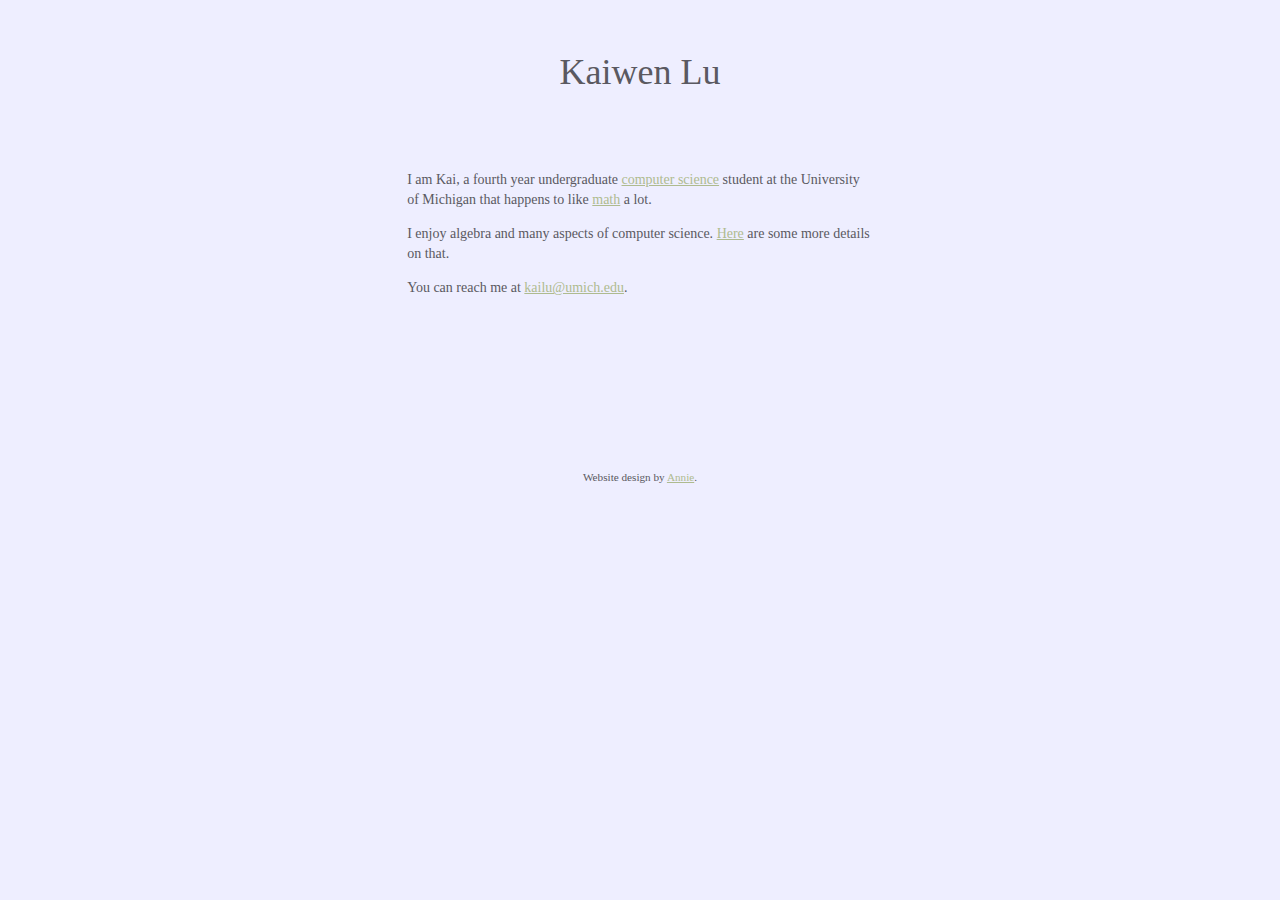
==== index.html @ f0dbbe15 "1.0" ====
<!DOCTYPE html>
<html lang="en">
<link href="styles.css" rel="stylesheet">
<body style="background-color: #eeeeff;">
<head>
<title>Kai's Homepage</title>
<meta charset="utf-8">
<meta name="viewport" content="width=device-width, initial-scale=1">
</head>
<body>

<div class="header">
  <h1>Kaiwen Lu</h1>
</div>

<div class="row">
  <div class="column side">

  </div>
  <div class="column middle">
  	<p>I am Kai, a fourth year undergraduate <a href="https://cse.engin.umich.edu/" style="color:#aebb8f">computer science</a> student at the University of Michigan that happens to like <a href="https://lsa.umich.edu/math/" style="color:#aebb8f">math</a> a lot. 
  	</p>
  	<p> I enjoy algebra and many aspects of computer science. <a href="interests.html" style="color:#aebb8f">Here</a> are some more details on that.
  	</p>  	
	<p> You can reach me at <a href="mailto:kailu@umich.edu" style="color:#aebb8f">kailu@umich.edu</a>.
  	</p>

  </div>
  <div class="column side">
  	
  </div>
</div>

<div class="footer">
  <p style="font-size: 70%;">Website design by <a href="https://wanqiaox.github.io/" style="color:#aebb8f">Annie</a>.</p>
</div>

</body>
</html>
---- styles.css ----
* {
  box-sizing: border-box;
}

body {
  font-family: Montserrat;
}

h1 { 
	font-family: "Montserrat"; 
	font-size: 36px; 
	font-style: thin; 
	font-variant: thin; 
	font-weight: 400; 
	line-height: 40px;
	color: #5a5961;
	} 

h3 { 
	font-family: "Montserrat"; 
	font-size: 14px; 
	font-style: thin; 
	font-variant: thin;
	font-weight: 450; 
	line-height: 15.4px; 
	color: #5a5961;
	} 

p { 
	font-family: "Montserrat"; 
	font-size: 14px; 
	font-style: thin; 
	font-variant: thin; 
	font-weight: 400; 
	line-height: 20px; 
	color: #5a5961;
	} 

blockquote { 
	font-family: "Montserrat"; 
	font-size: 12px; 
	font-style: thin; 
	font-variant: thin;
	font-weight: 400; 
	line-height: 25px; 
	} 

pre { 
	font-family: "Montserrat"; 
	font-size: 12px; 
	font-style: thin; 
	font-variant: thin; 
	font-weight: 400; 
	line-height: 18.5714px; 
}

/* Style the header */
.header {
  background-color: #eeeeff;
  padding: 20px;
  text-align: center;
  font-size: 35px;
}

/* Create three unequal columns that floats next to each other */
.column {
  float: left;
  padding: 20px;
  height: 300px; /* Should be removed. Only for demonstration */
}

/* Left and right column */
.column.side {
  width: 30%;
}

/* Middle column */
.column.middle {
  width: 40%;
}

/* Clear floats after the columns */
.row:after {
  content: "";
  display: table;
  clear: both;
}

/* Style the footer */
.footer {
  background-color: #eeeeff;
  padding: 20px;
  text-align: center;
}

/* Responsive layout - makes the three columns stack on top of each other instead of next to each other */
@media (max-width: 600px) {
  .column {
    width: 100%;
  }
}
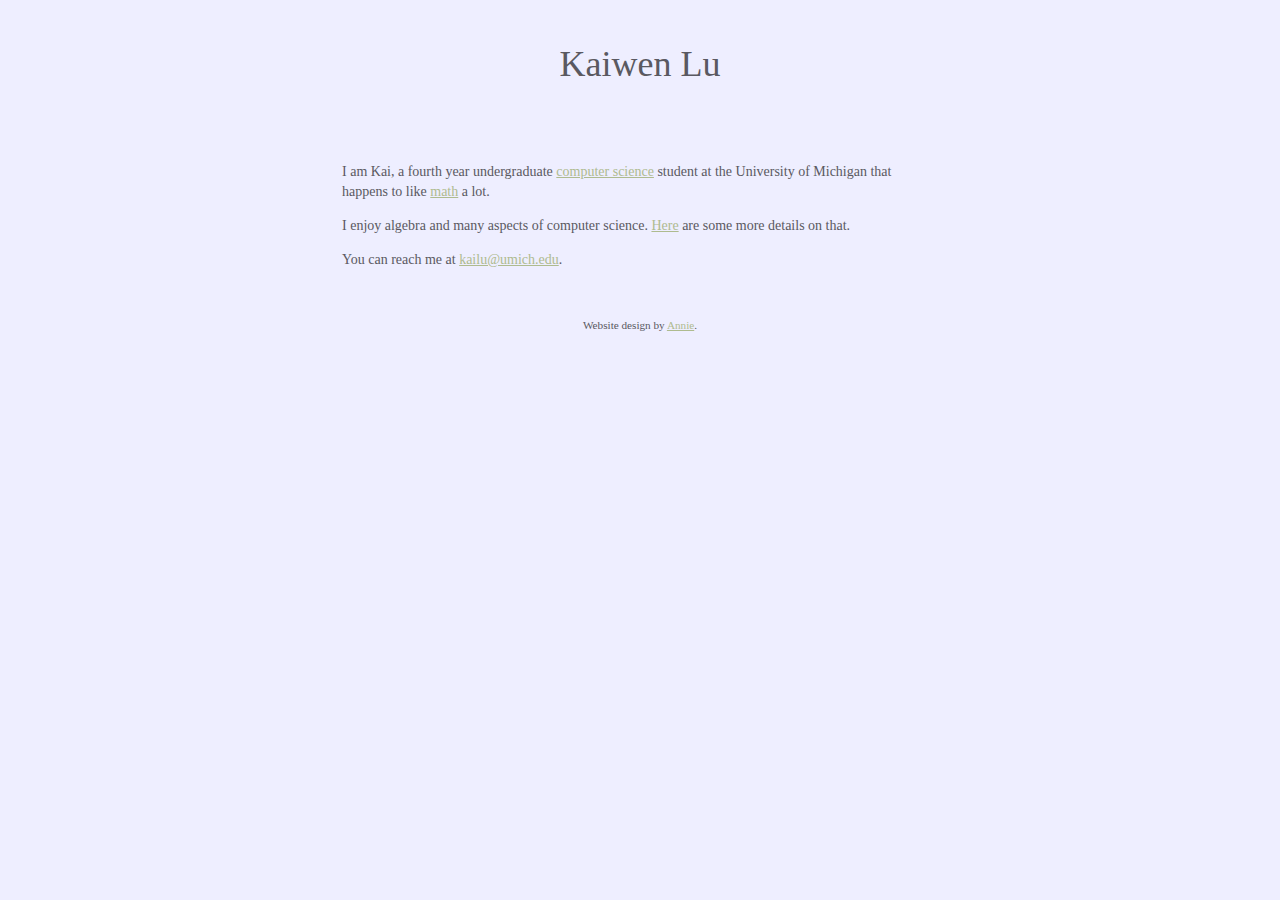
==== commit 660e0123: "1.1" ====
--- a/index.html
+++ b/index.html
@@ -1,7 +1,110 @@
 <!DOCTYPE html>
 <html lang="en">
-<link href="styles.css" rel="stylesheet">
 <body style="background-color: #eeeeff;">
+<style>
+* {
+  box-sizing: border-box;
+}
+
+body {
+  margin: 0;
+  font-family: Montserrat;
+}
+
+article-title {
+  font-family: "Montserrat"; 
+  font-size: 36px; 
+  font-style: thin; 
+  font-variant: thin; 
+  font-weight: 400; 
+  line-height: 40px;
+}
+
+h1 { 
+  font-family: "Montserrat"; 
+  font-size: 36px; 
+  font-style: thin; 
+  font-variant: thin; 
+  font-weight: 400; 
+  line-height: 40px;
+  color: #5a5961;
+  } 
+
+h2 { 
+  font-family: "Montserrat"; 
+  font-size: 14px; 
+  font-style: thin; 
+  font-variant: thin;
+  font-weight: 450; 
+  line-height: 15.4px; 
+  color: #5a5961;
+  } 
+
+h3 { 
+  font-family: "Montserrat"; 
+  font-size: 14px; 
+  font-style: thin; 
+  font-variant: thin;
+  font-weight: 450; 
+  line-height: 15.4px; 
+  color: #5a5961;
+  } 
+
+p { 
+  font-family: "Montserrat"; 
+  font-size: 14px; 
+  font-style: thin; 
+  font-variant: thin; 
+  font-weight: 400; 
+  line-height: 20px; 
+  color: #5a5961;
+  } 
+
+/* Style the header */
+.header {
+  padding: 20px;
+  text-align: center;
+  font-size: 35px;
+}
+
+.row {
+  display: -ms-flexbox; /* IE10 */
+  display: flex;
+  -ms-flex-wrap: wrap; /* IE10 */
+  flex-wrap: wrap;
+  padding: 0 4px;
+}
+
+/* Create three unequal columns that floats next to each other */
+.column {
+  float: left;
+  padding: 20px;
+  /*height: 3000px; /* Should be removed. Only for demonstration */
+}
+
+/* Left and right column */
+.column.side {
+  width: 25%;
+}
+
+/* Middle column */
+.column.middle {
+  width: 50%;
+}
+
+/* Clear floats after the columns */
+.row:after {
+  content: "";
+  display: table;
+  clear: both;
+}
+
+/* Style the footer */
+.footer {
+  padding: 20px;
+  text-align: center;
+}
+</style>
 <head>
 <title>Kai's Homepage</title>
 <meta charset="utf-8">
@@ -25,15 +128,15 @@
 	<p> You can reach me at <a href="mailto:kailu@umich.edu" style="color:#aebb8f">kailu@umich.edu</a>.
   	</p>
 
+<div class="footer">
+  <p style="font-size: 70%;">Website design by <a href="https://wanqiaox.github.io/" style="color:#aebb8f">Annie</a>.</p>
+</div>
+
   </div>
   <div class="column side">
   	
   </div>
 </div>
 
-<div class="footer">
-  <p style="font-size: 70%;">Website design by <a href="https://wanqiaox.github.io/" style="color:#aebb8f">Annie</a>.</p>
-</div>
-
 </body>
 </html>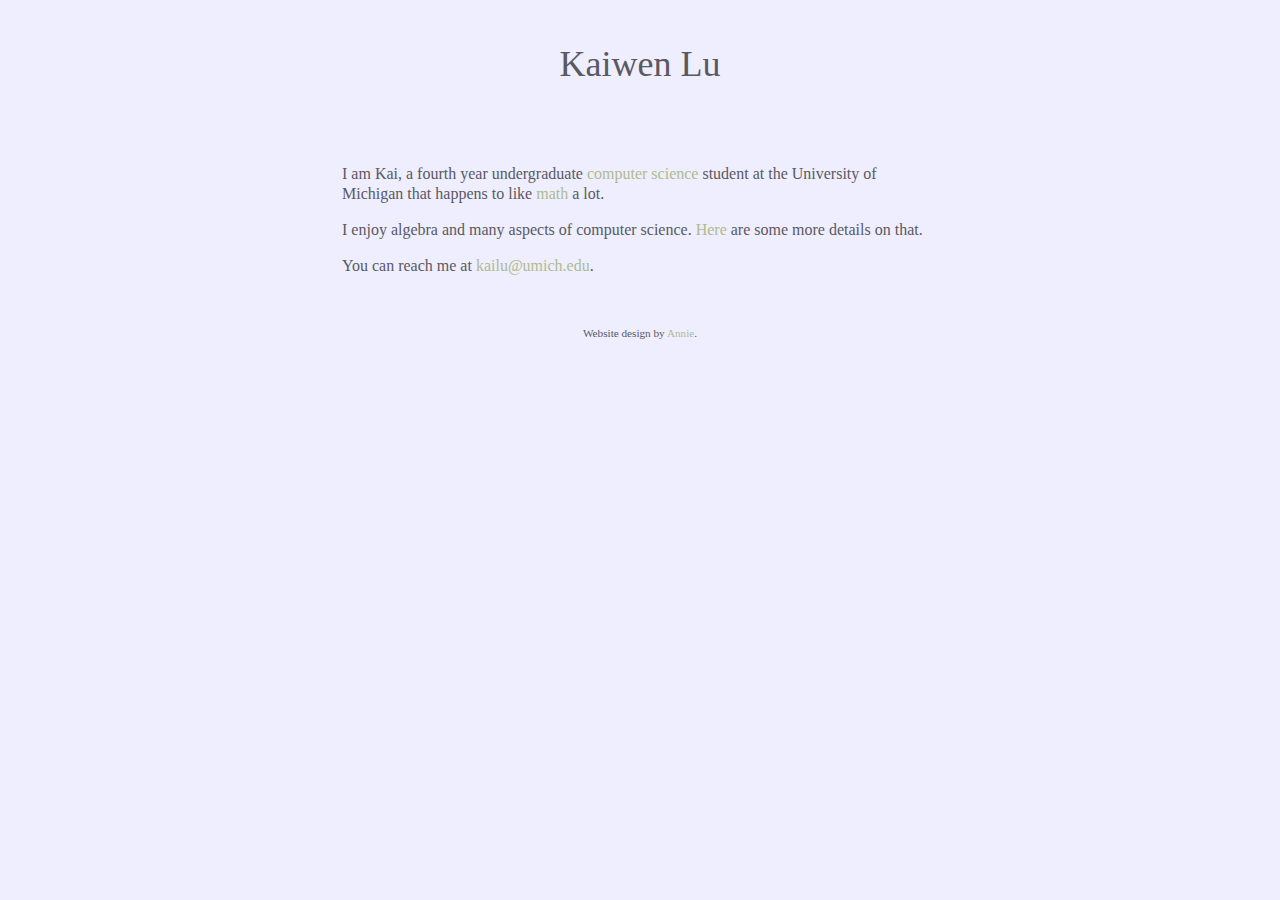
==== commit 22bd9290: "2.0" ====
--- a/index.html
+++ b/index.html
@@ -1,142 +1,169 @@
-<!DOCTYPE html>
+﻿<!DOCTYPE html>
 <html lang="en">
 <body style="background-color: #eeeeff;">
-<style>
-* {
-  box-sizing: border-box;
-}
+    <style>
+        * {
+            box-sizing: border-box;
+        }
 
-body {
-  margin: 0;
-  font-family: Montserrat;
-}
+        body {
+            margin: 0;
+            font-family: Montserrat;
+        }
 
-article-title {
-  font-family: "Montserrat"; 
-  font-size: 36px; 
-  font-style: thin; 
-  font-variant: thin; 
-  font-weight: 400; 
-  line-height: 40px;
-}
+        article-title {
+            font-family: "Montserrat";
+            font-size: 36px;
+            font-style: thin;
+            font-variant: thin;
+            font-weight: 400;
+            line-height: 40px;
+        }
 
-h1 { 
-  font-family: "Montserrat"; 
-  font-size: 36px; 
-  font-style: thin; 
-  font-variant: thin; 
-  font-weight: 400; 
-  line-height: 40px;
-  color: #5a5961;
-  } 
+        h1 {
+            font-family: "Montserrat";
+            font-size: 36px;
+            font-style: thin;
+            font-variant: thin;
+            font-weight: 400;
+            line-height: 40px;
+            color: #5a5961;
+        }
 
-h2 { 
-  font-family: "Montserrat"; 
-  font-size: 14px; 
-  font-style: thin; 
-  font-variant: thin;
-  font-weight: 450; 
-  line-height: 15.4px; 
-  color: #5a5961;
-  } 
+        h2 {
+            font-family: "Montserrat";
+            font-size: 14px;
+            font-style: thin;
+            font-variant: thin;
+            font-weight: 450;
+            line-height: 15.4px;
+            color: #5a5961;
+        }
 
-h3 { 
-  font-family: "Montserrat"; 
-  font-size: 14px; 
-  font-style: thin; 
-  font-variant: thin;
-  font-weight: 450; 
-  line-height: 15.4px; 
-  color: #5a5961;
-  } 
+        h3 {
+            font-family: "Montserrat";
+            font-size: 14px;
+            font-style: thin;
+            font-variant: thin;
+            font-weight: 450;
+            line-height: 15.4px;
+            color: #5a5961;
+        }
 
-p { 
-  font-family: "Montserrat"; 
-  font-size: 14px; 
-  font-style: thin; 
-  font-variant: thin; 
-  font-weight: 400; 
-  line-height: 20px; 
-  color: #5a5961;
-  } 
+        p {
+            font-family: "Montserrat";
+            font-size: 16px;
+            font-style: thin;
+            font-variant: thin;
+            font-weight: 400;
+            line-height: 20px;
+            color: #5a5961;
+        }
 
-/* Style the header */
-.header {
-  padding: 20px;
-  text-align: center;
-  font-size: 35px;
-}
+        /* Style the header */
+        .header {
+            padding: 20px;
+            text-align: center;
+            font-size: 35px;
+        }
 
-.row {
-  display: -ms-flexbox; /* IE10 */
-  display: flex;
-  -ms-flex-wrap: wrap; /* IE10 */
-  flex-wrap: wrap;
-  padding: 0 4px;
-}
+        .row {
+            display: -ms-flexbox; /* IE10 */
+            display: flex;
+            -ms-flex-wrap: wrap; /* IE10 */
+            flex-wrap: wrap;
+            padding: 0 4px;
+        }
 
-/* Create three unequal columns that floats next to each other */
-.column {
-  float: left;
-  padding: 20px;
-  /*height: 3000px; /* Should be removed. Only for demonstration */
-}
+        /* Create three unequal columns that floats next to each other */
+        .column {
+            float: left;
+            padding: 20px;
+            /*height: 3000px; /* Should be removed. Only for demonstration */
+        }
 
-/* Left and right column */
-.column.side {
-  width: 25%;
-}
+            /* Left and right column */
+            .column.side {
+                width: 25%;
+            }
 
-/* Middle column */
-.column.middle {
-  width: 50%;
-}
+            /* Middle column */
+            .column.middle {
+                width: 50%;
+            }
 
-/* Clear floats after the columns */
-.row:after {
-  content: "";
-  display: table;
-  clear: both;
-}
+        /* Clear floats after the columns */
+        .row:after {
+            content: "";
+            display: table;
+            clear: both;
+        }
 
-/* Style the footer */
-.footer {
-  padding: 20px;
-  text-align: center;
-}
-</style>
-<head>
-<title>Kai's Homepage</title>
-<meta charset="utf-8">
-<meta name="viewport" content="width=device-width, initial-scale=1">
-</head>
-<body>
+        /* Style the footer */
+        .footer {
+            padding: 20px;
+            text-align: center;
+        }
 
-<div class="header">
-  <h1>Kaiwen Lu</h1>
-</div>
+        a:link {
+            color: #aebb8f;
+            background-color: transparent;
+            text-decoration: none;
+        }
 
-<div class="row">
-  <div class="column side">
+        a:visited {
+            color: #9da195;
+            background-color: transparent;
+            text-decoration: none;
+        }
 
-  </div>
-  <div class="column middle">
-  	<p>I am Kai, a fourth year undergraduate <a href="https://cse.engin.umich.edu/" style="color:#aebb8f">computer science</a> student at the University of Michigan that happens to like <a href="https://lsa.umich.edu/math/" style="color:#aebb8f">math</a> a lot. 
-  	</p>
-  	<p> I enjoy algebra and many aspects of computer science. <a href="interests.html" style="color:#aebb8f">Here</a> are some more details on that.
-  	</p>  	
-	<p> You can reach me at <a href="mailto:kailu@umich.edu" style="color:#aebb8f">kailu@umich.edu</a>.
-  	</p>
+        a:hover {
+            color: #686e5a;
+            background-color: transparent;
+            text-decoration: underline;
+        }
 
-<div class="footer">
-  <p style="font-size: 70%;">Website design by <a href="https://wanqiaox.github.io/" style="color:#aebb8f">Annie</a>.</p>
-</div>
+        a:active {
+            color: #6d9c00;
+            background-color: transparent;
+            text-decoration: underline;
+        }
+    </style>
+    <head>
+        <title>Kai's Homepage</title>
+        <meta charset="utf-8">
+        <meta name="viewport" content="width=device-width, initial-scale=1">
+    </head>
+    <body>
 
-  </div>
-  <div class="column side">
-  	
-  </div>
-</div>
+        <div class="header">
+            <h1>Kaiwen Lu</h1>
+        </div>
 
-</body>
+        <div class="row">
+            <div class="column side">
+
+            </div>
+            <div class="column middle">
+                <p>
+                    I am Kai, a fourth year undergraduate <a href="https://cse.engin.umich.edu/">computer science</a> student at the University of Michigan that happens to like <a href="https://lsa.umich.edu/math/">math</a> a lot.
+                </p>
+                <p>
+                    I enjoy algebra and many aspects of computer science. <a href="interests.html">Here</a> are some more details on that.
+                </p>
+                <p>
+                    You can reach me at <a href="mailto:kailu@umich.edu">kailu@umich.edu</a>.
+                </p>
+
+                <div class="footer">
+                    <p style="font-size: 70%;">Website design by <a href="https://wanqiaox.github.io/">Annie</a>.</p>
+                </div>
+
+            </div>
+            <div class="column side">
+
+            </div>
+        </div>
+
+    </body>
 </html>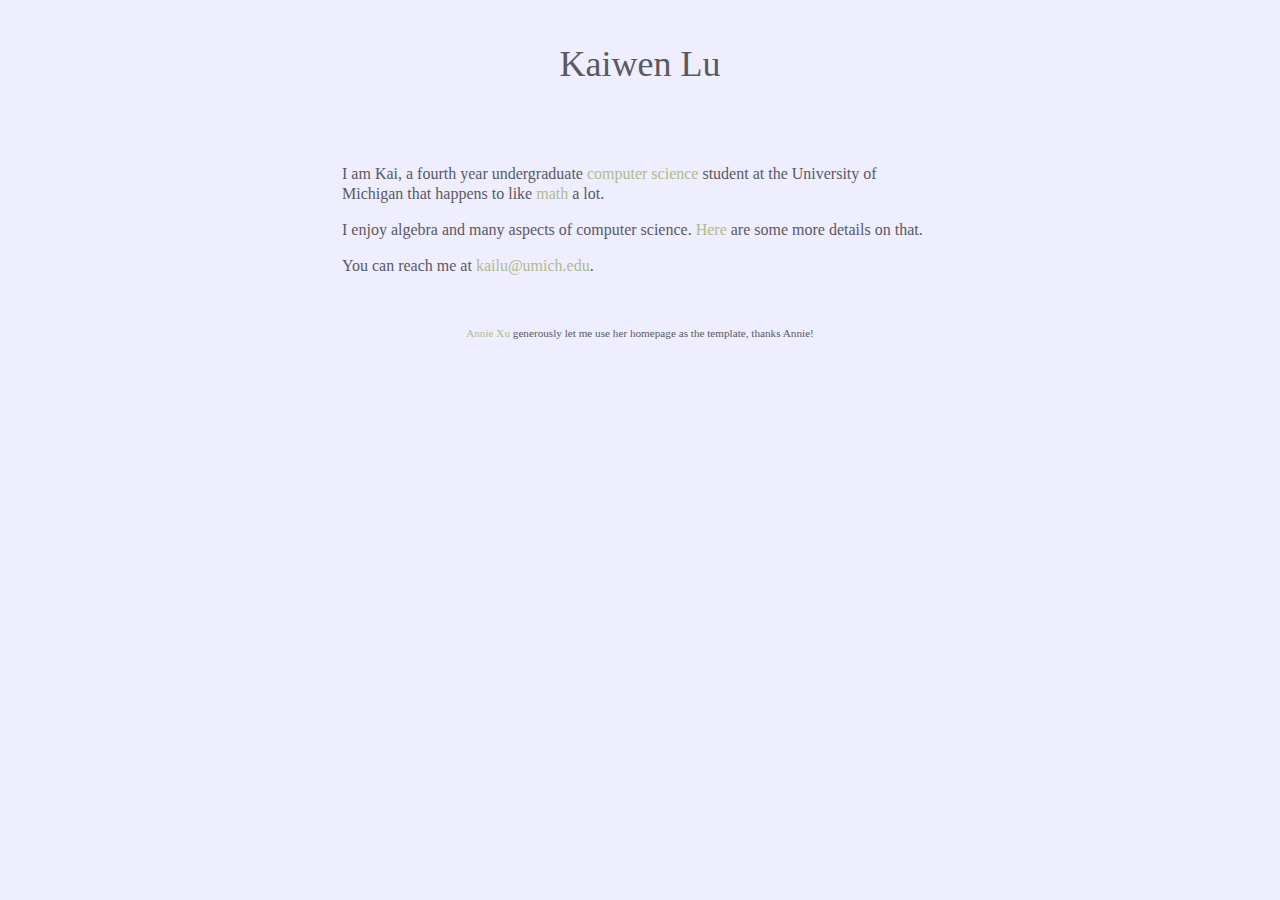
==== commit 87394de2: "2.1" ====
--- a/index.html
+++ b/index.html
@@ -156,7 +156,7 @@
                 </p>
 
                 <div class="footer">
-                    <p style="font-size: 70%;">Website design by <a href="https://wanqiaox.github.io/">Annie</a>.</p>
+                    <p style="font-size: 70%;"><a href="https://wanqiaox.github.io/">Annie Xu</a> generously let me use her homepage as the template, thanks Annie!</p>
                 </div>
 
             </div>
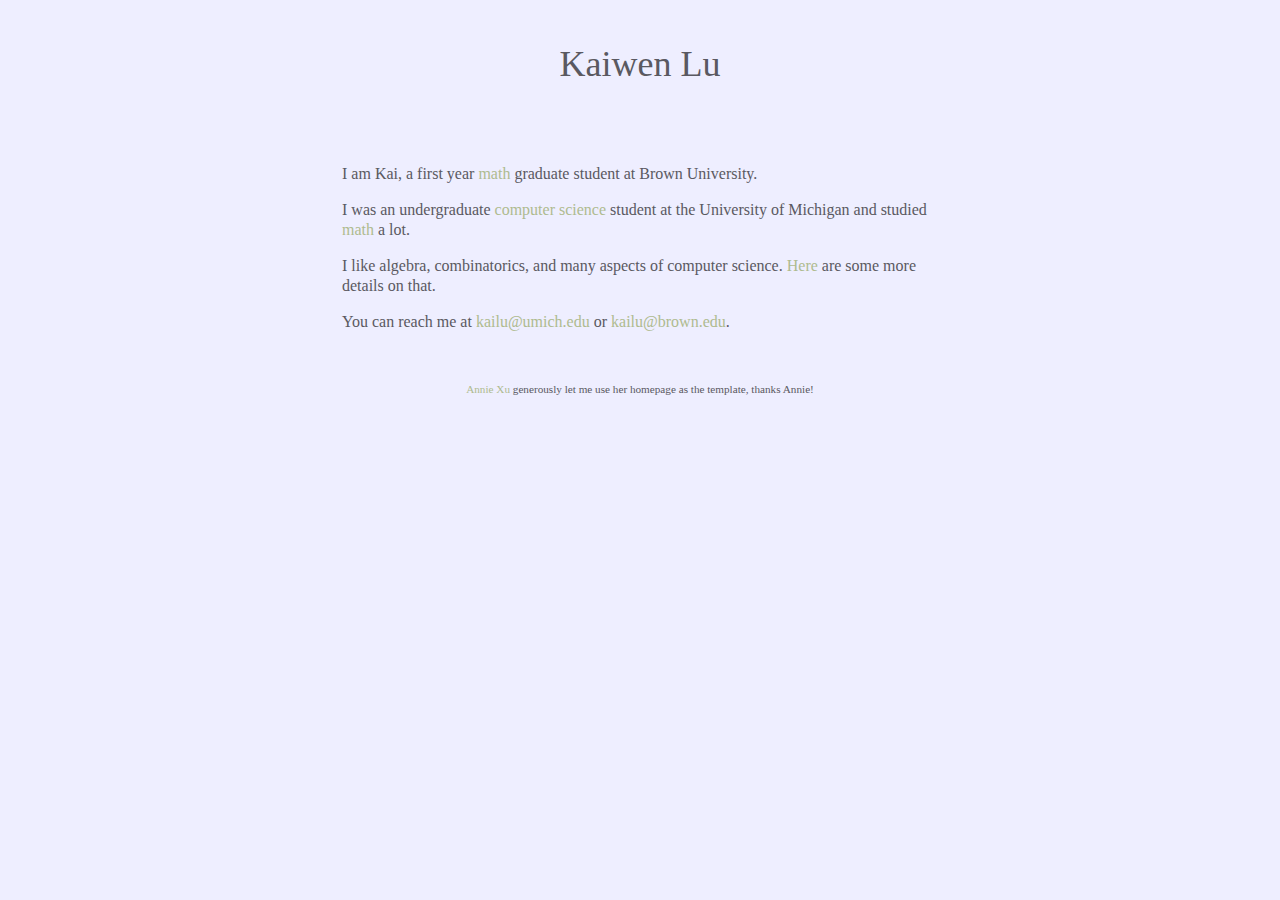
==== commit a0fd4c1d: "4.0 changed institution" ====
--- a/index.html
+++ b/index.html
@@ -146,13 +146,16 @@
             </div>
             <div class="column middle">
                 <p>
-                    I am Kai, a fourth year undergraduate <a href="https://cse.engin.umich.edu/">computer science</a> student at the University of Michigan that happens to like <a href="https://lsa.umich.edu/math/">math</a> a lot.
+                    I am Kai, a first year <a href="https://www.brown.edu/academics/math/">math</a> graduate student at Brown University.
                 </p>
                 <p>
-                    I enjoy algebra and many aspects of computer science. <a href="interests.html">Here</a> are some more details on that.
+                    I was an undergraduate <a href="https://cse.engin.umich.edu/">computer science</a> student at the University of Michigan and studied <a href="https://lsa.umich.edu/math/">math</a> a lot.
                 </p>
                 <p>
-                    You can reach me at <a href="mailto:kailu@umich.edu">kailu@umich.edu</a>.
+                    I like algebra, combinatorics, and many aspects of computer science. <a href="interests.html">Here</a> are some more details on that.
+                </p>
+                <p>
+                    You can reach me at <a href="mailto:kailu@umich.edu">kailu@umich.edu</a> or <a href="mailto:kailu@brown.edu">kailu@brown.edu</a>.
                 </p>
 
                 <div class="footer">
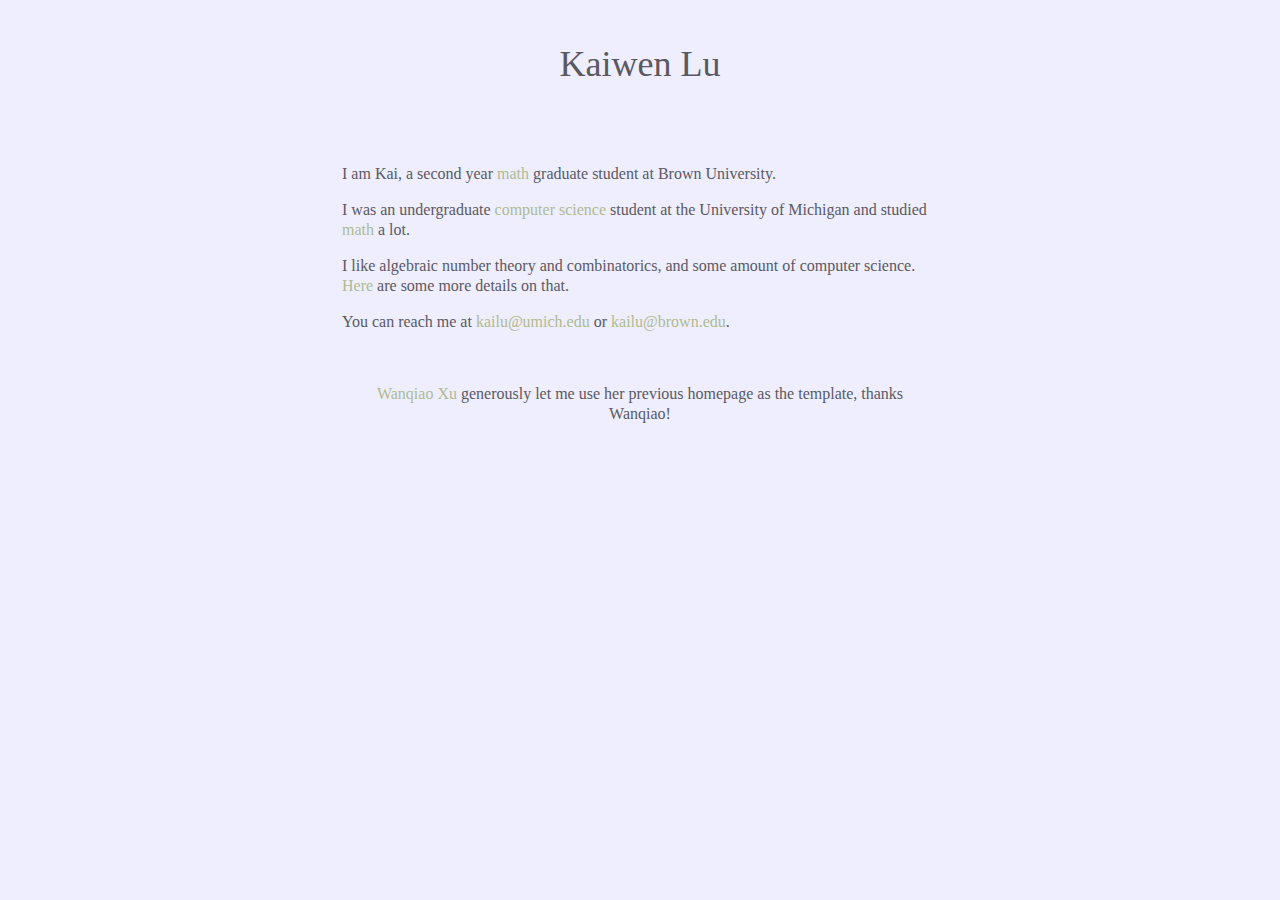
==== commit 1a85aec1: "4.2 second yearupdate" ====
--- a/index.html
+++ b/index.html
@@ -146,20 +146,20 @@
             </div>
             <div class="column middle">
                 <p>
-                    I am Kai, a first year <a href="https://www.brown.edu/academics/math/">math</a> graduate student at Brown University.
+                    I am Kai, a second year <a href="https://www.brown.edu/academics/math/">math</a> graduate student at Brown University.
                 </p>
                 <p>
                     I was an undergraduate <a href="https://cse.engin.umich.edu/">computer science</a> student at the University of Michigan and studied <a href="https://lsa.umich.edu/math/">math</a> a lot.
                 </p>
                 <p>
-                    I like algebra, combinatorics, and many aspects of computer science. <a href="interests.html">Here</a> are some more details on that.
+                    I like algebraic number theory and combinatorics, and some amount of computer science. <a href="interests.html">Here</a> are some more details on that.
                 </p>
                 <p>
                     You can reach me at <a href="mailto:kailu@umich.edu">kailu@umich.edu</a> or <a href="mailto:kailu@brown.edu">kailu@brown.edu</a>.
                 </p>
 
                 <div class="footer">
-                    <p style="font-size: 70%;"><a href="https://wanqiaox.github.io/">Annie Xu</a> generously let me use her homepage as the template, thanks Annie!</p>
+                    <p><a href="https://wanqiaox.github.io/">Wanqiao Xu</a> generously let me use her previous homepage as the template, thanks Wanqiao!</p>
                 </div>
 
             </div>
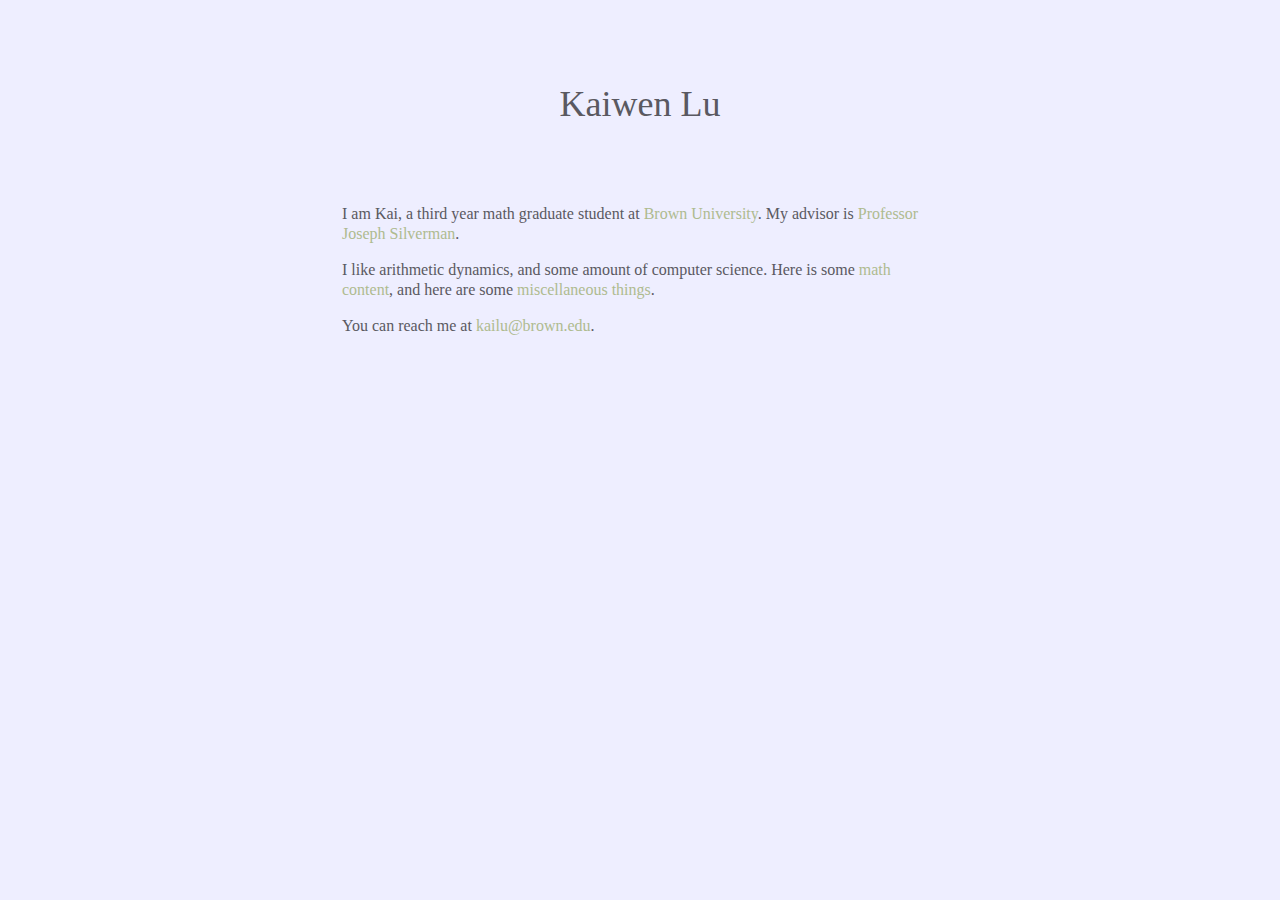
==== commit 7d0a9bab: "5.0 year 3 update" ====
--- a/index.html
+++ b/index.html
@@ -105,6 +105,25 @@
             text-align: center;
         }
 
+        /* Responsive layout - makes a two column-layout instead of four columns */
+        @media screen and (max-width: 900px) {
+            .column {
+                -ms-flex: 50%;
+                flex: 50%;
+                max-width: 50%;
+            }
+        }
+
+        /* Responsive layout - makes the two columns stack on top of each other instead of next to each other */
+        @media screen and (max-width: 900px) {
+            .column {
+                -ms-flex: 100%;
+                flex: 100%;
+                max-width: 100%;
+            }
+        }
+
+
         a:link {
             color: #aebb8f;
             background-color: transparent;
@@ -130,13 +149,14 @@
         }
     </style>
     <head>
-        <title>Kai's Homepage</title>
+        <title>Kaiwen Lu</title>
         <meta charset="utf-8">
         <meta name="viewport" content="width=device-width, initial-scale=1">
     </head>
     <body>
 
         <div class="header">
+            <br>
             <h1>Kaiwen Lu</h1>
         </div>
 
@@ -146,22 +166,14 @@
             </div>
             <div class="column middle">
                 <p>
-                    I am Kai, a second year <a href="https://www.brown.edu/academics/math/">math</a> graduate student at Brown University.
+                    I am Kai, a third year math graduate student at <a href="https://www.brown.edu/academics/math/">Brown University</a>. My advisor is <a href="https://www.math.brown.edu/johsilve/">Professor Joseph Silverman</a>.
                 </p>
                 <p>
-                    I was an undergraduate <a href="https://cse.engin.umich.edu/">computer science</a> student at the University of Michigan and studied <a href="https://lsa.umich.edu/math/">math</a> a lot.
+                    I like arithmetic dynamics, and some amount of computer science. Here is some <a href="interests.html">math content</a>, and here are some <a href="misc.html">miscellaneous things</a>. 
                 </p>
                 <p>
-                    I like algebraic number theory and combinatorics, and some amount of computer science. <a href="interests.html">Here</a> are some more details on that.
+                    You can reach me at <a href="mailto:kailu@brown.edu">kailu@brown.edu</a>.
                 </p>
-                <p>
-                    You can reach me at <a href="mailto:kailu@umich.edu">kailu@umich.edu</a> or <a href="mailto:kailu@brown.edu">kailu@brown.edu</a>.
-                </p>
-
-                <div class="footer">
-                    <p><a href="https://wanqiaox.github.io/">Wanqiao Xu</a> generously let me use her previous homepage as the template, thanks Wanqiao!</p>
-                </div>
-
             </div>
             <div class="column side">
 
